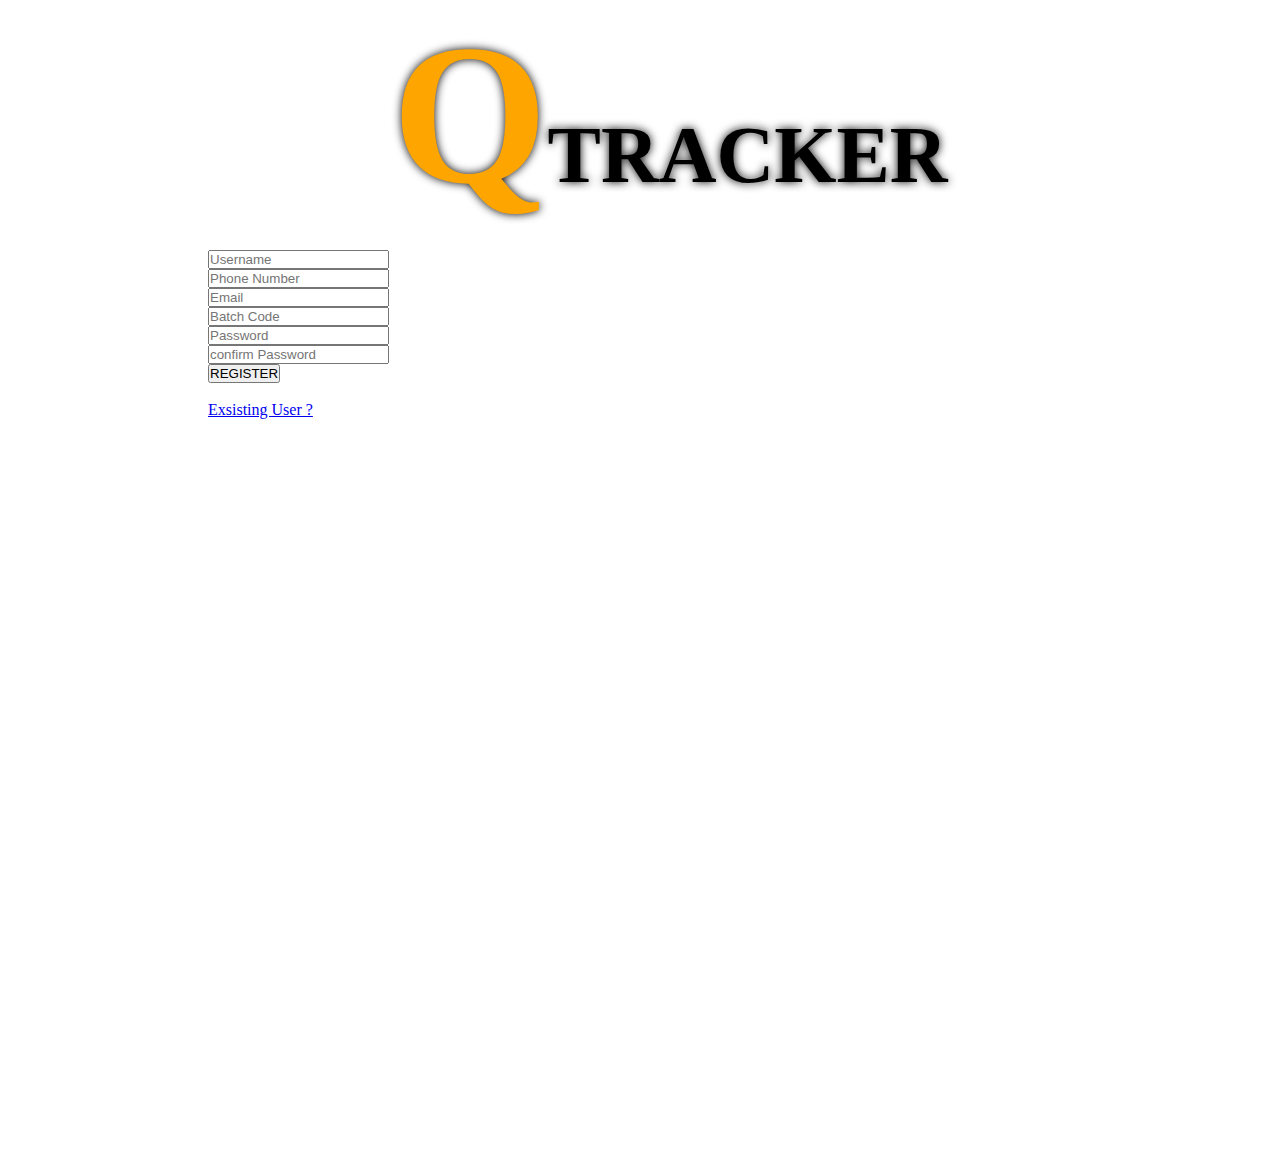
==== index.html @ 7bcfb780 "Updated" ====
<!DOCTYPE html>
<html>
<head>
	<meta charset="utf-8">
	<title>Registration Page</title>
	<link rel="icon" href="https://encrypted-tbn0.gstatic.com/images?q=tbn:ANd9GcQK3-IR1AHGsM4Tumn4t1j8vml7xZqD2j_xraZ8teB7JQ&s">
	<link rel="stylesheet" href="https://cdn.jsdelivr.net/npm/bootstrap@4.6.2/dist/css/bootstrap.min.css" integrity="sha384-xOolHFLEh07PJGoPkLv1IbcEPTNtaed2xpHsD9ESMhqIYd0nLMwNLD69Npy4HI+N" crossorigin="anonymous">
	<script src="https://cdn.jsdelivr.net/npm/jquery@3.5.1/dist/jquery.slim.min.js" integrity="sha384-DfXdz2htPH0lsSSs5nCTpuj/zy4C+OGpamoFVy38MVBnE+IbbVYUew+OrCXaRkfj" crossorigin="anonymous"></script>
	<script src="https://cdn.jsdelivr.net/npm/bootstrap@4.6.2/dist/js/bootstrap.bundle.min.js" integrity="sha384-Fy6S3B9q64WdZWQUiU+q4/2Lc9npb8tCaSX9FK7E8HnRr0Jz8D6OP9dO5Vg3Q9ct" crossorigin="anonymous"></script>
	<link rel="stylesheet" type="text/css" href="registration.css">
</head>
<body>

	<div class="main-container">
<!-- <video autoplay muted loop="infinite" class="videobg">
		<source src="https://cdn.pixabay.com/video/2023/04/15/159029-818026300_large.mp4" type="video/mp4">
		</video>-->
		<form>
  <div class="form-row">
    <div class="form-group col-md-6">

      <input type="text" class="form-control" id="Username" placeholder="Username">
    </div>
    <div class="form-group col-md-6">
      <input type="number" class="form-control" id="Phone Number" placeholder="Phone Number">
    </div>
  </div>
  <div class="form-group">
    <input type="email" class="form-control" id="inputAddress" placeholder="Email">
  </div>
  <div class="form-group">
    <input type="text" class="form-control" id="inputAddress2" placeholder="Batch Code">
  </div>
  <div class="form-row">
    <div class="form-group col-md-6">
      <input type="password" class="form-control" id="Password" placeholder="Password">
    </div>
    <div class="form-group col-md-4">
      <input type="password" class="form-control" id="Password" placeholder="confirm Password">
    </div>
  </div>
    <button type="submit" class="btn btn-primary" >REGISTER</button>
    <br><br>
  <a href="login.html"><span class="eu">Exsisting User ? </span> </a>
</form>
</div>

    <div class="logo">
      <h1 class="brandname" align="center"><span class="q">Q</span><span class="tracker">TRACKER</span></h1>
    </div>

		 <script type="text/javascript" src="registration.js"></script>



</body>
</html>
---- registration.css ----
*{
	margin-top: 0px;
	padding: 0px;
	box-sizing: border-box;
}
.main-container{
	height: 100vh;
	width: 70%;
	position: relative;
	top: 200px;
	margin-left: 100px;
	margin-top: 50px;
	justify-content: center;
	align-items: center;
	z-index: -10;
}
.registration-form{
	height: 450px;
	margin-top: 500px;
	width: 1000px;
	position: absolute;
	padding: 60px;
	background: transparent;
	background-filter:blur(7px);
	border-radius: 50px;
}
.videobg{
	object-fit: cover;
	object-position: center;
}
label{
	color: black;
	font-weight: bolder;
}

.logo{
	position: absolute;
	top: 0px;
	z-index: 1000;
	margin-left: 30%;
}
.brandname{
	font-size: 100px;
	text-shadow: 0px 0px 10px black;
}
.q{
	font-size: 200px;
	color: orange;

}
.tracker{
	font-size: 80px;
	font-family: Arial black;
}
input{
	align-items: center;
	margin: center;
	margin-left: 100px;
}
.btn{
	align-items: center;
	margin-left: 100px;
}
.eu{
	align-items: center;
	margin-left: 100px;
}
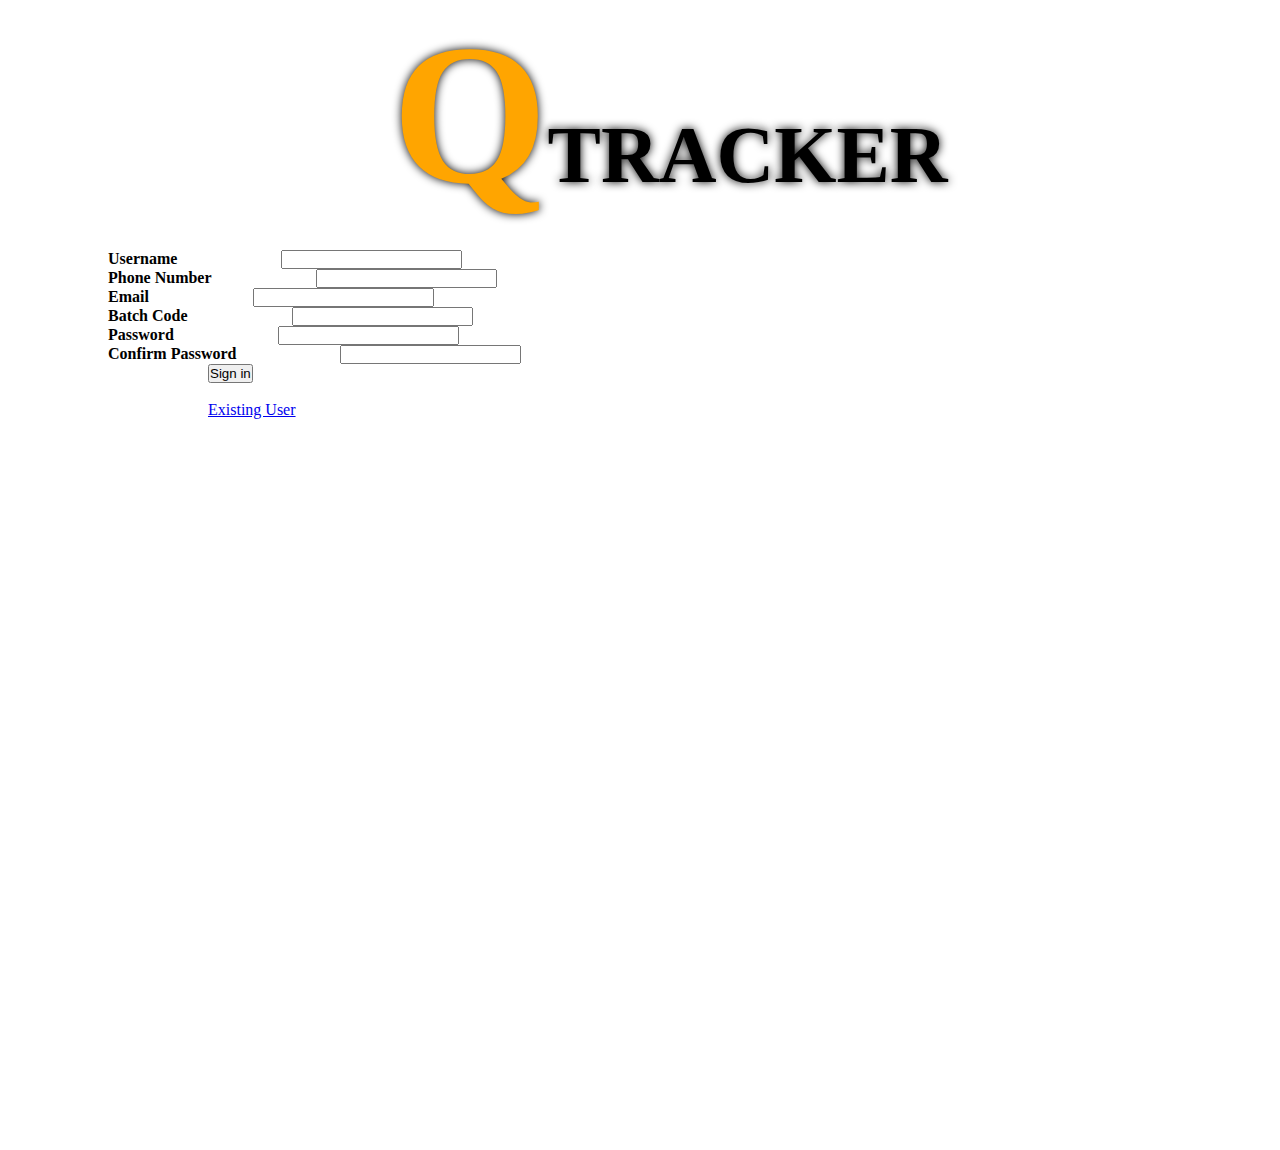
==== commit 2b0d9865: "Update index.html" ====
--- a/index.html
+++ b/index.html
@@ -14,35 +14,41 @@
 	<div class="main-container">
 <!-- <video autoplay muted loop="infinite" class="videobg">
 		<source src="https://cdn.pixabay.com/video/2023/04/15/159029-818026300_large.mp4" type="video/mp4">
-		</video>-->
+		</video>--->
 		<form>
-  <div class="form-row">
-    <div class="form-group col-md-6">
+ <div class="form-row">
+            <div class="form-group col-md-6">
+              <label for="inputEmail4">Username</label>
+              <input type="text" class="form-control" id="inputEmail4">
+            </div>
+            <div class="form-group col-md-6">
+              <label for="inputPassword4">Phone Number</label>
+              <input type="text" class="form-control" id="inputPassword4">
+            </div>
+            <div class="form-group col-md-6">
+              <label for="inputEmail4">Email</label>
+              <input type="Email" class="form-control" id="inputEmail4">
+            </div>
+           <div class="form-group col-md-6">
+              <label for="inputPassword4">Batch Code</label>
+              <input type="text" class="form-control" id="inputPassword4">
+            </div>
+            <div class="form-group col-md-6">
+              <label for="inputEmail4">Password</label>
+              <input type="Email" class="form-control" id="inputEmail4">
+            </div>
+            <div class="form-group col-md-6">
+              <label for="inputEmail4">Confirm Password</label>
+              <input type="Email" class="form-control" id="inputEmail4">
+            </div>
+          </div>    
+      
+          <button type="submit" class="btn btn-primary">Sign in</button>
 
-      <input type="text" class="form-control" id="Username" placeholder="Username">
-    </div>
-    <div class="form-group col-md-6">
-      <input type="number" class="form-control" id="Phone Number" placeholder="Phone Number">
-    </div>
-  </div>
-  <div class="form-group">
-    <input type="email" class="form-control" id="inputAddress" placeholder="Email">
-  </div>
-  <div class="form-group">
-    <input type="text" class="form-control" id="inputAddress2" placeholder="Batch Code">
-  </div>
-  <div class="form-row">
-    <div class="form-group col-md-6">
-      <input type="password" class="form-control" id="Password" placeholder="Password">
-    </div>
-    <div class="form-group col-md-4">
-      <input type="password" class="form-control" id="Password" placeholder="confirm Password">
-    </div>
-  </div>
-    <button type="submit" class="btn btn-primary" >REGISTER</button>
-    <br><br>
-  <a href="login.html"><span class="eu">Exsisting User ? </span> </a>
-</form>
+          <br><br>
+
+          <a href="login.html" class="eu">Existing User</a>
+      </form>
 </div>
 
     <div class="logo">
@@ -54,4 +60,4 @@
 
 
 </body>
-</html>+</html>
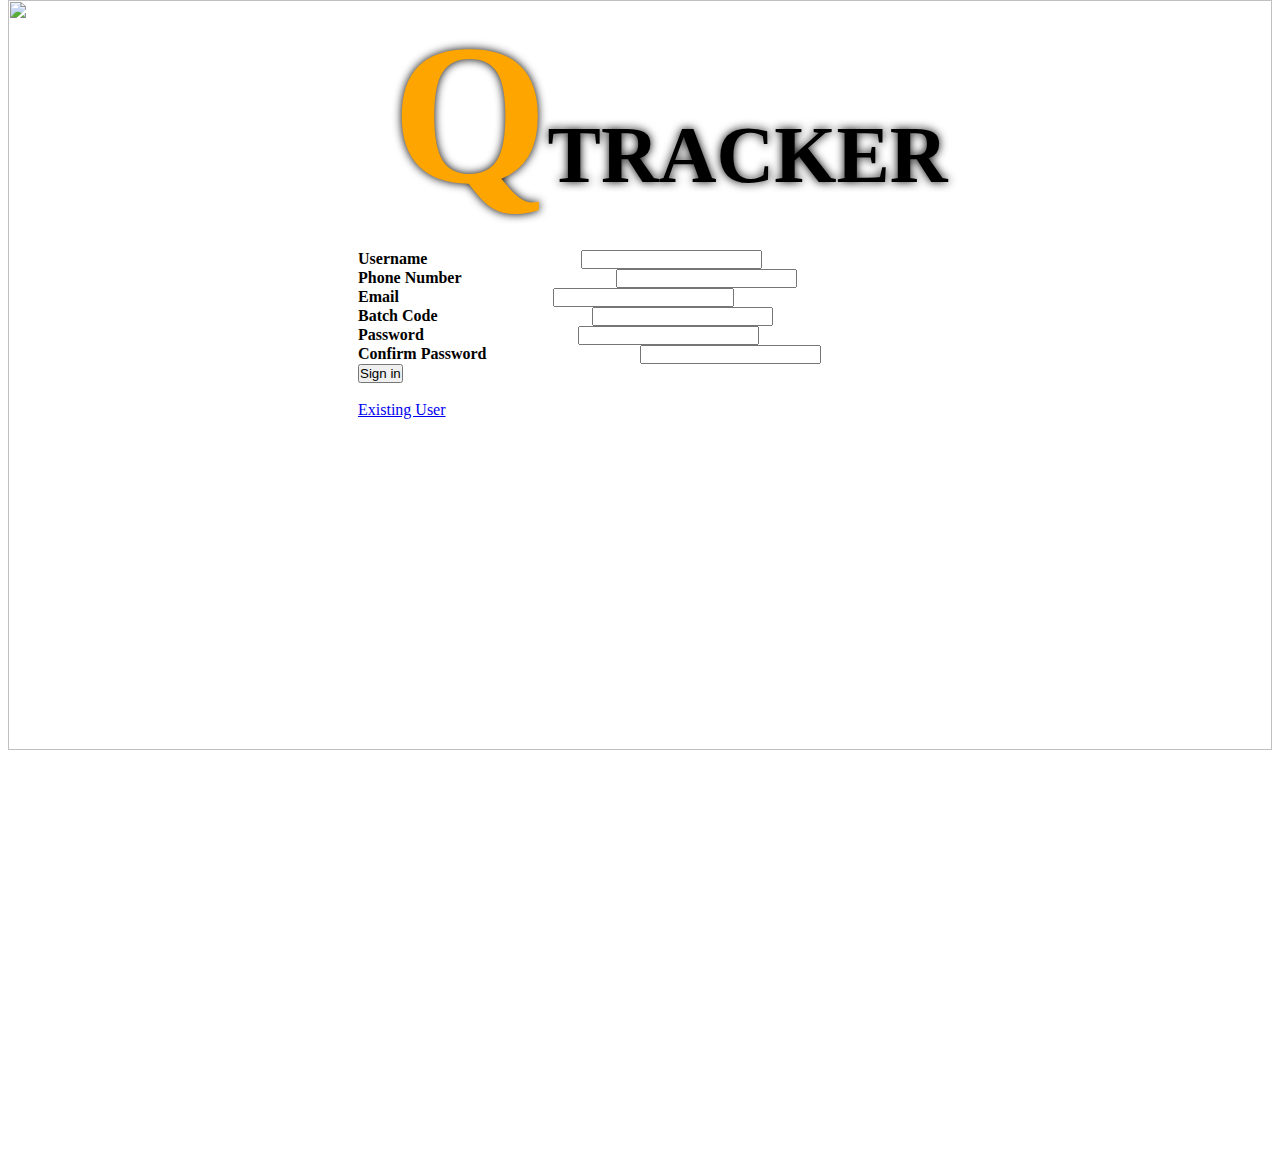
==== commit 024b2ddf: "Updated" ====
--- a/index.html
+++ b/index.html
@@ -3,18 +3,17 @@
 <head>
 	<meta charset="utf-8">
 	<title>Registration Page</title>
-	<link rel="icon" href="https://encrypted-tbn0.gstatic.com/images?q=tbn:ANd9GcQK3-IR1AHGsM4Tumn4t1j8vml7xZqD2j_xraZ8teB7JQ&s">
 	<link rel="stylesheet" href="https://cdn.jsdelivr.net/npm/bootstrap@4.6.2/dist/css/bootstrap.min.css" integrity="sha384-xOolHFLEh07PJGoPkLv1IbcEPTNtaed2xpHsD9ESMhqIYd0nLMwNLD69Npy4HI+N" crossorigin="anonymous">
-	<script src="https://cdn.jsdelivr.net/npm/jquery@3.5.1/dist/jquery.slim.min.js" integrity="sha384-DfXdz2htPH0lsSSs5nCTpuj/zy4C+OGpamoFVy38MVBnE+IbbVYUew+OrCXaRkfj" crossorigin="anonymous"></script>
-	<script src="https://cdn.jsdelivr.net/npm/bootstrap@4.6.2/dist/js/bootstrap.bundle.min.js" integrity="sha384-Fy6S3B9q64WdZWQUiU+q4/2Lc9npb8tCaSX9FK7E8HnRr0Jz8D6OP9dO5Vg3Q9ct" crossorigin="anonymous"></script>
+  <script src="https://cdn.jsdelivr.net/npm/jquery@3.5.1/dist/jquery.slim.min.js" integrity="sha384-DfXdz2htPH0lsSSs5nCTpuj/zy4C+OGpamoFVy38MVBnE+IbbVYUew+OrCXaRkfj" crossorigin="anonymous"></script>
+  <script src="https://cdn.jsdelivr.net/npm/bootstrap@4.6.2/dist/js/bootstrap.bundle.min.js" integrity="sha384-Fy6S3B9q64WdZWQUiU+q4/2Lc9npb8tCaSX9FK7E8HnRr0Jz8D6OP9dO5Vg3Q9ct" crossorigin="anonymous"></script>
 	<link rel="stylesheet" type="text/css" href="registration.css">
 </head>
 <body>
 
 	<div class="main-container">
-<!-- <video autoplay muted loop="infinite" class="videobg">
-		<source src="https://cdn.pixabay.com/video/2023/04/15/159029-818026300_large.mp4" type="video/mp4">
-		</video>--->
+  <!--  <video autoplay muted>
+      <source src="regbg.mp4" type="video/mp4" class="vdo">
+    </video>-->
 		<form>
  <div class="form-row">
             <div class="form-group col-md-6">
@@ -50,6 +49,7 @@
           <a href="login.html" class="eu">Existing User</a>
       </form>
 </div>
+<img src="https://static.vecteezy.com/system/resources/thumbnails/035/093/911/small_2x/you-can-use-the-blurred-focus-of-a-white-open-space-office-interior-as-a-background-with-wooden-table-free-photo.jpg" class="bgimg">
 
     <div class="logo">
       <h1 class="brandname" align="center"><span class="q">Q</span><span class="tracker">TRACKER</span></h1>
--- a/registration.css
+++ b/registration.css
@@ -6,13 +6,16 @@
 .main-container{
 	height: 100vh;
 	width: 70%;
-	position: relative;
+	position: absolute;
 	top: 200px;
-	margin-left: 100px;
+	margin-left: 200px;
 	margin-top: 50px;
 	justify-content: center;
-	align-items: center;
-	z-index: -10;
+	
+}
+.bgimg{
+	height: 750px;
+	width: 100%;
 }
 .registration-form{
 	height: 450px;
@@ -24,13 +27,11 @@
 	background-filter:blur(7px);
 	border-radius: 50px;
 }
-.videobg{
-	object-fit: cover;
-	object-position: center;
-}
+
 label{
 	color: black;
 	font-weight: bolder;
+	margin-left: 150px;
 }
 
 .logo{
@@ -55,13 +56,13 @@
 input{
 	align-items: center;
 	margin: center;
-	margin-left: 100px;
+	margin-left: 150px;
 }
 .btn{
 	align-items: center;
-	margin-left: 100px;
+	margin-left: 150px;
 }
 .eu{
 	align-items: center;
-	margin-left: 100px;
+	margin-left: 150px;
 }
